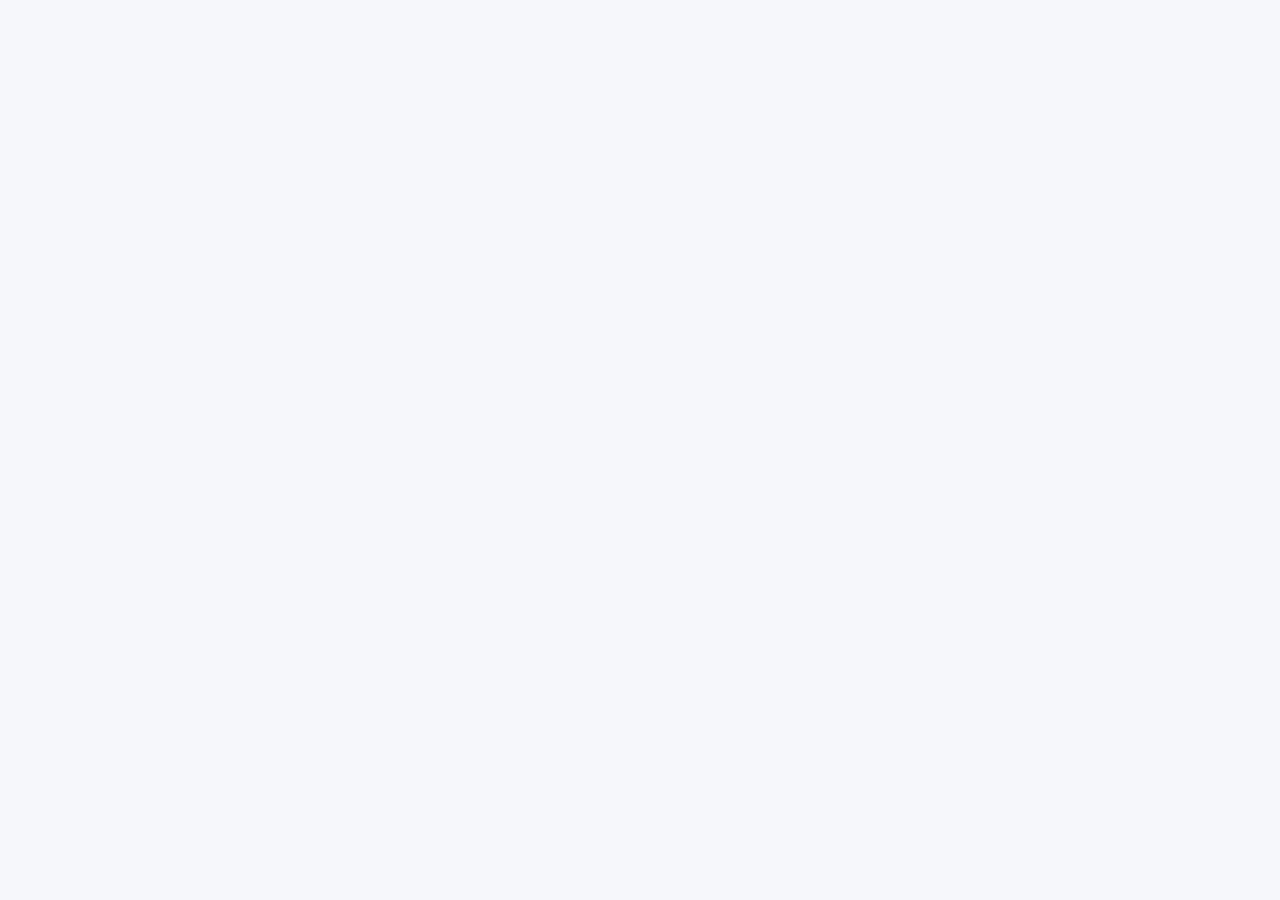
==== index.html @ f15da4e9 "Initial commit" ====
<!--?php
// Initialize the session
session_start();
 
// Check if the user is logged in, if not then redirect him to login page
if(!isset($_SESSION["loggedin"]) || $_SESSION["loggedin"] !== true){
    header("location: login.php");
    exit;
}
?-->

<!DOCTYPE html>
<html lang="en">
<head>
  <meta charset="utf-8">
<link rel="stylesheet" href="main.css">
<title>ScriptLog.js</title>
<script type="text/javascript" src="fetchToZip.js"></script>
<script type="text/javascript" src="fetchFinalTextsToZip.js"></script>
<script type="text/javascript" src="i18n.js"></script>
<script type="text/javascript" src="webscriptlog_main.js"></script>
<script type="text/javascript" src="ui.js"></script>
<script type="text/javascript" src="helpers_js/idbStore.js"></script>
<script type="text/javascript" src="ext_js/diff_match_patch.js"></script>
<script type="text/javascript" src="ext_js/FileSaver.js"></script>
<script type="text/javascript" src="ext_js/d3.min.js"></script>
<script type="text/javascript" src="ext_js/jszip.min.js"></script>
<script type="text/javascript" src="ext_js/pako.min.js"></script>
<script type="text/javascript" src="ext_js/jquery-3.3.1.min.js"></script>
</head>

<body onload="init()">

  <!-- Optional language picker -->

  <div id="tabs"></div>

  <!-- RECORD -->
  <template id="panel-RECORD">
    <div id="recorderFrame">
      <textarea
        data-i18n-attr="placeholder:ph.recorder"
        style="vertical-align: text-top;"
        id="recorder"
        rows="10"
        cols="80"></textarea>
    </div>

    <div id="recorderButtons">
      <span style="display: inline-block; width: 200px; vertical-align: text-top;">
        <span class="sidLabel"></span>
        <p>
          <b data-i18n="label.code"></b>
          <span data-i18n="label.codeHelp"></span>
        </p>

        <input
          style="width: 80px; font-family: monospace; font-size: 18px;"
          type="text"
          id="userCode"
          maxlength="6"
          autocomplete="false"
          autocorrect="false"
          spellcheck="false"
          oninput="checkUserCode(this)"
          autofocus
        />

        <div data-role="btnbar"></div>

        <br />
        <span id="messageLabel"></span>
      </span>
    </div>
  </template>

  <!-- REPLAY -->
  <template id="panel-REPLAY">
    <div id="replayFrame">
      <textarea style="vertical-align: text-top;" id="playback" rows="10" cols="80"></textarea>
    </div>

    <div id="replayButtons">
      <span style="display: inline-block; width: 200px; vertical-align: text-top;">
        <span class="sidLabel"></span>

        <div data-role="btnbar"></div>

        <span id="innerH" data-i18n="label.indexeddb"></span>
        <select style="vertical-align: text-top;" id="lb_load" name="lb" size="10"></select>

        <div style="display:none;" id="div_fetch">
          <span data-i18n="label.start"></span>
          <input type="number" id="startlimit" value="0" min="0" max="1000" />
          <br />
          <span data-i18n="label.end"></span>
          <input type="number" id="endlimit" value="5" min="0" max="1000" />
        </div>

				<p></p>
        <span data-i18n="label.selectFile"></span>
        <input style="margin: 10px;" type="file" accept="text/plain" onchange="openFile(event)" /><br />
      </span>
    </div>

    <h3 data-i18n="heading.revisionTable"></h3>
    <p>
      <span id="revisionoutput">...</span>
      <table id="sentenceDiffTable">
        <thead>
          <tr>
            <th data-i18n="th.rowNumber"></th>
            <th data-i18n="th.localDiff"></th>
            <th data-i18n="th.classification"></th>
            <th data-i18n="th.location"></th>
            <th data-i18n="th.newGroup"></th>
            <th data-i18n="th.groupDiff"></th>
            <th data-i18n="th.timeSeconds"></th>
          </tr>
        </thead>
        <tbody></tbody>
      </table>
    </p>
  </template>

  <!-- ANALYZE -->
  <template id="panel-ANALYZE">
    <h3 data-i18n="heading.infoWindow"></h3>
    <p>
      <textarea style="vertical-align: text-top;" id="messages" rows="10" cols="80"></textarea>
      <span style="vertical-align: text-top; display:inline-block;">
        <div data-role="btnbar"></div>
      </span>
    </p>

    <h3 data-i18n="heading.ftAnalysis"></h3>
    <p><div id="ftAnalysis">
      <div id="label">Time: -</div>
      <div id="content"></div>
      <button id="generate-table">Generate Table</button>
      <div id="table-container"></div>
    </div></p>

    <h3 data-i18n="heading.linData"></h3>
    <p><span id="linoutput">...</span></p>

    <h3 data-i18n="heading.progressGraph"></h3>
    <p><svg width="960" height="500"></svg></p>
  </template>

  <template id="panel-SETTINGS">
    <h3 data-i18n="heading.settings"></h3>

    <p>
    <label for="lang" style="margin-right:8px;" data-i18n="ui.language"></label>
    <select id="lang">
      <option value="sv">Svenska</option>
      <option value="en">English</option>
    </select>
    </p>

    <!-- keep a btnbar marker for consistency, even if empty -->
    <div data-role="btnbar"></div>
  </template>


  <script>



  </script>
</body>






</html>
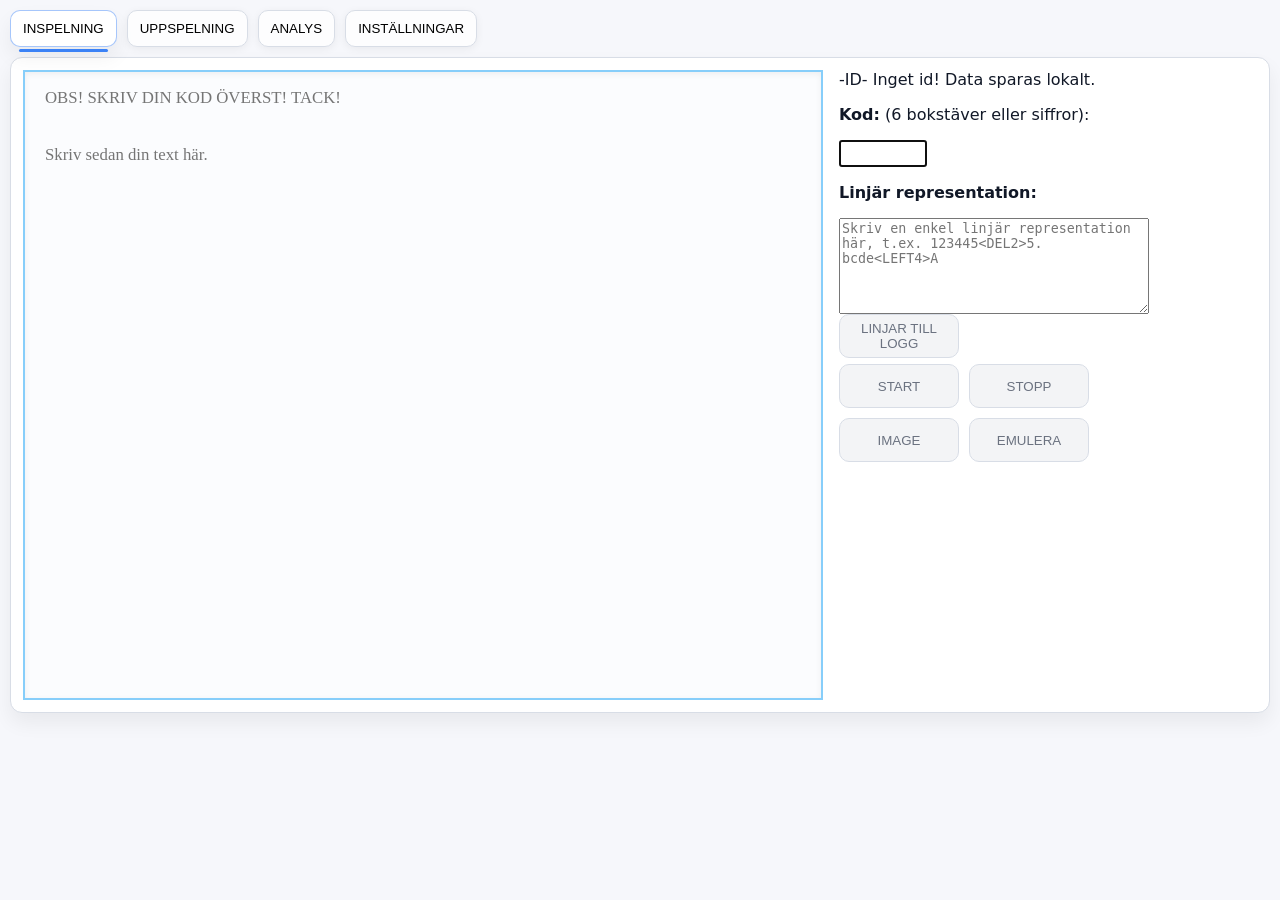
==== commit 3fb3c515: "Minor commit" ====
--- a/index.html
+++ b/index.html
@@ -17,13 +17,26 @@
 <title>ScriptLog.js</title>
 <script type="text/javascript" src="fetchToZip.js"></script>
 <script type="text/javascript" src="fetchFinalTextsToZip.js"></script>
+<script type="text/javascript" src="fetchStatsToZip.js"></script>
+<script type="text/javascript" src="fetchIDFXToZip.js"></script>
+<script type="text/javascript" src="fetchWritingScoreToZip.js"></script>
+<script type="text/javascript" src="fetchStatsToXlsx.js"></script>
 <script type="text/javascript" src="i18n.js"></script>
 <script type="text/javascript" src="webscriptlog_main.js"></script>
+<script type="text/javascript" src="webscriptlog_linear.js"></script>
+<script type="text/javascript" src="webscriptlog_linear_fast.js"></script>
+<script type="text/javascript" src="webscriptlog_linear_runtime.js"></script>
+<script type="text/javascript" src="webscriptlog_emulation.js"></script>
+<script type="text/javascript" src="webscriptlog_dashboard.js"></script>
+<script type="text/javascript" src="diffkeys-direct-recorder/converter.js"></script>
+<script type="text/javascript" src="dist/webscriptlog_format_converters.js"></script>
 <script type="text/javascript" src="ui.js"></script>
+<!--script type="text/javascript" src="viz.js"></script-->
 <script type="text/javascript" src="helpers_js/idbStore.js"></script>
 <script type="text/javascript" src="ext_js/diff_match_patch.js"></script>
 <script type="text/javascript" src="ext_js/FileSaver.js"></script>
-<script type="text/javascript" src="ext_js/d3.min.js"></script>
+<!--script type="text/javascript" src="ext_js/d3.min.js"></script-->
+<script type="text/javascript" src="ext_js/d3.v7.min.js"></script>
 <script type="text/javascript" src="ext_js/jszip.min.js"></script>
 <script type="text/javascript" src="ext_js/pako.min.js"></script>
 <script type="text/javascript" src="ext_js/jquery-3.3.1.min.js"></script>
@@ -37,115 +50,228 @@
 
   <!-- RECORD -->
   <template id="panel-RECORD">
-    <div id="recorderFrame">
-      <textarea
-        data-i18n-attr="placeholder:ph.recorder"
-        style="vertical-align: text-top;"
-        id="recorder"
-        rows="10"
-        cols="80"></textarea>
-    </div>
-
-    <div id="recorderButtons">
-      <span style="display: inline-block; width: 200px; vertical-align: text-top;">
-        <span class="sidLabel"></span>
-        <p>
-          <b data-i18n="label.code"></b>
-          <span data-i18n="label.codeHelp"></span>
-        </p>
-
-        <input
-          style="width: 80px; font-family: monospace; font-size: 18px;"
-          type="text"
-          id="userCode"
-          maxlength="6"
-          autocomplete="false"
-          autocorrect="false"
-          spellcheck="false"
-          oninput="checkUserCode(this)"
-          autofocus
-        />
-
-        <div data-role="btnbar"></div>
-
-        <br />
-        <span id="messageLabel"></span>
-      </span>
+
+		<div class="pane-split">
+			<div class="pane-main" id="recorderFrame">
+				<textarea
+						data-i18n-attr="placeholder:ph.recorder"
+						style="vertical-align: text-top;"
+						id="recorder"
+						rows="10"
+						cols="80"></textarea>
+				<canvas id="recorderImageOverlay" aria-hidden="true"></canvas>
+			</div>
+
+			<div class="pane-side" id="recorderButtons">
+				<span class="sidLabel"></span>
+				<p>
+				<b data-i18n="label.code"></b>
+				<span data-i18n="label.codeHelp"></span>
+				</p>
+
+				<input
+						style="width: 80px; font-family: monospace; font-size: 18px;"
+						type="text"
+						id="userCode"
+						maxlength="6"
+						autocomplete="false"
+						autocorrect="false"
+						spellcheck="false"
+						oninput="checkUserCode(this)"
+						autofocus
+						/>
+				<p>
+					<b data-i18n="label.linearRep"></b>
+				</p>
+				<textarea
+						data-i18n-attr="placeholder:ph.linearRep"
+						style="vertical-align: text-top; font-family: monospace; min-height: 90px;"
+						id="linearRepInput"
+						rows="5"
+						cols="36"></textarea>
+				<div id="linearRepActions">
+					<button
+						class="sl_button"
+						type="button"
+						id="b_linearlog"
+						data-i18n="btn.LINEAR_TO_LOG"
+						onclick="saveLinearRepresentationFromUI()"
+						disabled></button>
+				</div>
+				<!--p>
+					<span data-i18n="label.emulateEdits"></span>
+					<input
+						style="width: 60px; font-family: monospace; font-size: 16px;"
+						type="number"
+						id="emulateEditCount"
+						min="0"
+						max="5"
+						step="1"
+						value="5"
+					/>
+				</p-->
+
+				<div data-role="btnbar"></div>
+
+				<br />
+				<span id="messageLabel"></span>
+			</div>
+		</div>
+	</template>
+
+  <!-- REPLAY -->
+  <template id="panel-REPLAY">
+    <div id="playbackLayoutShell">
+      <div id="playbackDashboard" class="dashboard-workspace"></div>
+
+      <div id="dashboardModuleBank" hidden>
+        <div data-dashboard-module="textReplay">
+          <div class="pane-main" id="replayFrame">
+            <div id="replayTransportControls" class="replay-transport"></div>
+            <div class="replay-options">
+              <label><input type="checkbox" id="replayUseRecorderSize"> Use recorder size</label>
+              <label><input type="checkbox" id="replayEnsureCaretVisible" checked> Keep edit line visible</label>
+              <label><input type="checkbox" id="replayVirtualCursor"> Virtual cursor</label>
+            </div>
+            <textarea style="vertical-align: text-top;" id="playback" rows="10" cols="80" aria-readonly="true" tabindex="0"></textarea>
+            <div id="replaySelectionOverlay" class="replay-selection-overlay" aria-hidden="true"></div>
+            <div id="replayCaretOverlay" class="replay-caret-overlay" aria-hidden="true"></div>
+          </div>
+        </div>
+
+        <div data-dashboard-module="textTrace">
+          <div id="playbackTextTraceOutput" class="writing-score-trace-host"></div>
+        </div>
+
+        <div data-dashboard-module="writingScore">
+          <div class="writing-score-tool">
+            <div class="writing-score-threshold">
+              <label for="playbackWritingScorePauseCrit" data-i18n="label.pauseCriteria"></label>
+              <input type="number" id="playbackWritingScorePauseCrit" value="0.300" min="0" max="30" step="0.1">
+            </div>
+            <div id="playbackWritingScoreOutput" class="writing-score-main-host"></div>
+          </div>
+        </div>
+
+        <div data-dashboard-module="processGraph">
+          <div class="process-graph-tool">
+            <div class="process-graph-controls">
+              <label for="processGraphPauseThreshold">Pause threshold (s):</label>
+              <input type="number" id="processGraphPauseThreshold" value="0.300" min="0" max="300" step="0.1">
+              <label for="processGraphPauseMin">Pause min (s):</label>
+              <input type="number" id="processGraphPauseMin" value="0" min="0" max="300" step="0.1">
+              <label for="processGraphPauseMax">Pause max (s):</label>
+              <input type="number" id="processGraphPauseMax" placeholder="auto" min="0" max="300" step="0.1">
+            </div>
+            <svg id="playbackProgressGraph" width="960" height="500"></svg>
+          </div>
+        </div>
+
+        <div data-dashboard-module="diffKeys">
+          <div id="diffKeysModule" class="diff-keys-host">
+            <div id="diffKeysOutput" class="diff-keys-output">Load a log to build DiffKeys.</div>
+          </div>
+        </div>
+
+        <div data-dashboard-module="playbackControls">
+          <div class="pane-side" id="replayButtons">
+            <span class="sidLabel"></span>
+
+            <div data-role="btnbar"></div>
+
+            <span id="innerH" data-i18n="label.indexeddb"></span>
+            <select style="vertical-align: text-top;" id="lb_load" name="lb" size="10"></select>
+
+            <div style="display:none;" id="div_fetch">
+              <span data-i18n="label.start"></span>
+              <input type="number" id="startlimit" value="0" min="0" max="1000" />
+              <br />
+              <span data-i18n="label.end"></span>
+              <input type="number" id="endlimit" value="5" min="0" max="1000" />
+              <div id="batchZipProgress" class="batch-progress" hidden>
+                <progress id="batchZipProgressBar" max="100" value="0"></progress>
+                <span id="batchZipProgressText"></span>
+              </div>
+            </div>
+
+            <p></p>
+            <span data-i18n="label.selectFile"></span>
+            <input style="margin: 10px;" type="file" accept="text/plain" onchange="openFile(event)" /><br />
+          </div>
+        </div>
+
+        <div data-dashboard-module="revisionTable">
+          <div id="revisionTableModule" class="revision-table-host">
+            <span id="revisionoutput">...</span>
+            <table id="sentenceDiffTable">
+              <thead>
+                <tr>
+                  <th data-i18n="th.rowNumber"></th>
+                  <th data-i18n="th.localDiff"></th>
+                  <th data-i18n="th.classification"></th>
+                  <th data-i18n="th.location"></th>
+                  <th data-i18n="th.newGroup"></th>
+                  <th data-i18n="th.groupDiff"></th>
+                  <th data-i18n="th.timeSeconds"></th>
+                </tr>
+              </thead>
+              <tbody></tbody>
+            </table>
+          </div>
+        </div>
+
+        <div data-dashboard-module="finalTextAnalysis">
+          <div id="ftAnalysis">
+            <div id="label">Time: -</div>
+            <div id="content"></div>
+            <button id="mark-selected">Mark selected</button>
+            <button id="clear-marks">Clear marks</button>
+            <button id="generate-table">Generate Table</button>
+            <div id="table-container"></div>
+          </div>
+        </div>
+
+        <div data-dashboard-module="infoWindow">
+          <div id="infoWindowModule" class="info-window-tool">
+            <textarea style="vertical-align: text-top;" id="messages" rows="10" cols="80"></textarea>
+            <div class="info-window-controls">
+              <button class="sl_button" type="button" id="b_inspect" onclick="inspectRecords()">Inspect</button>
+              <label for="inspectIntervals" data-i18n="label.inspectIntervals"></label>
+              <input type="number" id="inspectIntervals" value="5" min="1" max="20" step="1">
+              <label for="inspectBasis" data-i18n="label.inspectBasis"></label>
+              <select id="inspectBasis">
+                <option value="recording" data-i18n="opt.inspectBasisRecording"></option>
+                <option value="typing" data-i18n="opt.inspectBasisTyping"></option>
+              </select>
+              <label for="pauseCrit" data-i18n="label.pauseCriteria"></label>
+              <input type="number" id="pauseCrit" value="0.300" min="0" max="30" step="0.1">
+            </div>
+          </div>
+        </div>
+
+        <div data-dashboard-module="idfxCsv">
+          <div id="idfxCsvModule" class="idfx-csv-tool">
+            <p class="idfx-csv-note">Note: IDFX import/export is an <em>experimental</em> feature and is still being validated.</p>
+            <textarea style="vertical-align: text-top;" id="idfxCsvOutput" rows="10" cols="80" spellcheck="false"></textarea>
+            <div class="idfx-csv-controls">
+              <button class="sl_button" type="button" id="b_printidfx" onclick="printWebScriptLogIDFX()">Print IDFX</button>
+              <button class="sl_button" type="button" id="b_printpendingdiffkeysdirectidfx" onclick="printPendingDiffKeysDirectIDFX()" hidden>Print pending full DiffKeys IDFX</button>
+              <button class="sl_button" type="button" id="b_importidfx" onclick="importIDFXFromIDFXCSVPane()">Import IDFX</button>
+              <button class="sl_button" type="button" id="b_downloadidfx" onclick="downloadIDFXFromIDFXCSVPane()">Download IDFX</button>
+              <button class="sl_button" type="button" id="b_diagnoseidfx" onclick="diagnoseIDFXReconstructionFromIDFXCSVPane()" hidden>Diagnose IDFX Reconstruction</button>
+              <label class="sl_button idfx-upload-button" for="idfxUploadInput">Upload IDFX</label>
+              <input id="idfxUploadInput" class="idfx-upload-input" type="file" accept=".idfx,.xml,text/xml,application/xml" onchange="uploadIDFXToIDFXCSVPane(event)">
+              <button class="sl_button" type="button" id="b_clearidfxcsv" onclick="clearIDFXCSVOutput()">Clear</button>
+            </div>
+          </div>
+        </div>
+      </div>
     </div>
   </template>
 
-  <!-- REPLAY -->
-  <template id="panel-REPLAY">
-    <div id="replayFrame">
-      <textarea style="vertical-align: text-top;" id="playback" rows="10" cols="80"></textarea>
-    </div>
-
-    <div id="replayButtons">
-      <span style="display: inline-block; width: 200px; vertical-align: text-top;">
-        <span class="sidLabel"></span>
-
-        <div data-role="btnbar"></div>
-
-        <span id="innerH" data-i18n="label.indexeddb"></span>
-        <select style="vertical-align: text-top;" id="lb_load" name="lb" size="10"></select>
-
-        <div style="display:none;" id="div_fetch">
-          <span data-i18n="label.start"></span>
-          <input type="number" id="startlimit" value="0" min="0" max="1000" />
-          <br />
-          <span data-i18n="label.end"></span>
-          <input type="number" id="endlimit" value="5" min="0" max="1000" />
-        </div>
-
-				<p></p>
-        <span data-i18n="label.selectFile"></span>
-        <input style="margin: 10px;" type="file" accept="text/plain" onchange="openFile(event)" /><br />
-      </span>
-    </div>
-
-    <h3 data-i18n="heading.revisionTable"></h3>
-    <p>
-      <span id="revisionoutput">...</span>
-      <table id="sentenceDiffTable">
-        <thead>
-          <tr>
-            <th data-i18n="th.rowNumber"></th>
-            <th data-i18n="th.localDiff"></th>
-            <th data-i18n="th.classification"></th>
-            <th data-i18n="th.location"></th>
-            <th data-i18n="th.newGroup"></th>
-            <th data-i18n="th.groupDiff"></th>
-            <th data-i18n="th.timeSeconds"></th>
-          </tr>
-        </thead>
-        <tbody></tbody>
-      </table>
-    </p>
-  </template>
-
   <!-- ANALYZE -->
   <template id="panel-ANALYZE">
-    <h3 data-i18n="heading.infoWindow"></h3>
-    <p>
-      <textarea style="vertical-align: text-top;" id="messages" rows="10" cols="80"></textarea>
-      <span style="vertical-align: text-top; display:inline-block;">
-        <div data-role="btnbar"></div>
-      </span>
-    </p>
-
-    <h3 data-i18n="heading.ftAnalysis"></h3>
-    <p><div id="ftAnalysis">
-      <div id="label">Time: -</div>
-      <div id="content"></div>
-      <button id="generate-table">Generate Table</button>
-      <div id="table-container"></div>
-    </div></p>
-
-    <h3 data-i18n="heading.linData"></h3>
-    <p><span id="linoutput">...</span></p>
-
-    <h3 data-i18n="heading.progressGraph"></h3>
-    <p><svg width="960" height="500"></svg></p>
+    <!-- Analysis panes now live in the dashboard workspace. -->
   </template>
 
   <template id="panel-SETTINGS">
@@ -159,6 +285,15 @@
     </select>
     </p>
 
+    <p>
+    <label for="layoutMode" style="margin-right:8px;" data-i18n="ui.layout"></label>
+    <select id="layoutMode">
+      <option value="modern" data-i18n="ui.layoutModern"></option>
+      <option value="classic" data-i18n="ui.layoutClassic"></option>
+      <option value="grid" data-i18n="ui.layoutGrid"></option>
+    </select>
+    </p>
+
     <!-- keep a btnbar marker for consistency, even if empty -->
     <div data-role="btnbar"></div>
   </template>
@@ -177,4 +312,3 @@
 
 
 </html>
-
--- a/main.css
+++ b/main.css
@@ -0,0 +1,1200 @@
+/* =========================
+   Theme tokens
+   ========================= */
+:root{
+  --bg: #f6f7fb;
+  --panel: #ffffff;
+  --border: #d8dde6;
+  --text: #111827;
+  --muted: #6b7280;
+  --shadow: 0 10px 20px rgba(0,0,0,.06);
+  --shadow-sm: 0 2px 8px rgba(0,0,0,.06);
+  --focus: rgba(59,130,246,.35);
+  --accent: #3b82f6;
+}
+
+body{
+  background: var(--bg);
+  color: var(--text);
+  margin: 0;
+  font-family: system-ui, -apple-system, Segoe UI, Roboto, Arial, sans-serif;
+}
+
+/* =========================
+   Tabs (no jQuery)
+   IMPORTANT: panels must remain display:none unless active
+   ========================= */
+#tabs{
+  margin: 10px;
+}
+
+#tabs .tabbar{
+  display: flex;
+  flex-wrap: wrap;
+  gap: 10px;
+  padding: 0;
+  margin: 0 0 10px 0;
+  list-style: none;
+}
+
+#tabs .tabbar button{
+  -webkit-appearance: none;
+  appearance: none;
+
+  position: relative;
+  cursor: pointer;
+  padding: 10px 12px;
+
+  border: 1px solid var(--border);
+  background: rgba(255,255,255,.75);
+  border-radius: 10px;
+
+  box-shadow: var(--shadow-sm);
+  transition: transform .06s ease, box-shadow .15s ease, background-color .15s ease;
+}
+
+#tabs .tabbar button:hover{
+  transform: translateY(-1px);
+}
+
+#tabs .tabbar button:focus-visible{
+  outline: none;
+  box-shadow: 0 0 0 4px var(--focus), var(--shadow-sm);
+}
+
+/* active tab */
+#tabs .tabbar button[aria-selected="true"]{
+  background: var(--panel);
+  box-shadow: var(--shadow);
+  border-color: rgba(59,130,246,.45);
+}
+
+#tabs .tabbar button[aria-selected="true"]::after{
+  content: "";
+  position: absolute;
+  left: 8px;
+  right: 8px;
+  bottom: -6px;
+  height: 3px;
+  border-radius: 2px;
+  background: var(--accent);
+}
+
+/* Panel visibility (tab logic relies on this) */
+#tabs .panel{
+  display: none;              /* MUST stay */
+  background: var(--panel);
+  border: 1px solid var(--border);
+  border-radius: 12px;
+  padding: 12px;
+  box-shadow: var(--shadow);
+}
+
+#tabs .panel.is-active{
+  display: block;
+}
+
+#playbackLayoutShell{
+  display: flex;
+  gap: 16px;
+  align-items: flex-start;
+}
+
+.dashboard-workspace{
+  display: flex;
+  gap: 16px;
+  align-items: stretch;
+  flex-wrap: wrap;
+  width: 100%;
+}
+
+.dashboard-panel{
+  display: flex;
+  flex: 0 0 420px;
+  min-width: 0;
+  height: var(--dashboard-row-height, 420px);
+  min-height: 0;
+  flex-direction: column;
+  border: 1px solid var(--border);
+  background: rgba(255,255,255,.88);
+  border-radius: 8px;
+  box-shadow: var(--shadow-sm);
+  padding: 12px;
+  box-sizing: border-box;
+  overflow: hidden;
+}
+
+.dashboard-panel[data-dashboard-span^="2x"]{
+  flex-basis: 856px;
+}
+
+.dashboard-panel[data-dashboard-span$="x2"]{
+  height: calc(var(--dashboard-row-height, 420px) + var(--dashboard-row-height, 420px) + 16px);
+}
+
+.dashboard-panel[data-dashboard-full="true"]{
+  height: auto;
+  min-height: var(--dashboard-row-height, 420px);
+  overflow: visible;
+}
+
+.dashboard-panel[data-dashboard-full="true"] .dashboard-panel-body,
+.dashboard-panel[data-dashboard-full="true"] .dashboard-panel-body > [data-dashboard-mounted-module]{
+  overflow: visible;
+  min-height: auto;
+}
+
+.dashboard-panel-header{
+  display: flex;
+  align-items: center;
+  justify-content: space-between;
+  gap: 12px;
+  margin-bottom: 10px;
+}
+
+.dashboard-panel-header h3{
+  margin: 0;
+  font-size: 1rem;
+}
+
+.dashboard-module-select{
+  max-width: 170px;
+  border: 1px solid var(--border);
+  border-radius: 6px;
+  background: var(--panel);
+  padding: 5px 8px;
+}
+
+.dashboard-panel-body{
+  display: flex;
+  flex: 1 1 auto;
+  min-height: 0;
+  flex-direction: column;
+  overflow: hidden;
+}
+
+.dashboard-panel-body > [data-dashboard-mounted-module]{
+  display: flex;
+  flex: 1 1 auto;
+  min-height: 0;
+  width: 100%;
+  flex-direction: column;
+}
+
+.dashboard-empty-panel{
+  flex: 1 1 auto;
+  min-height: 0;
+  background: repeating-linear-gradient(
+    -45deg,
+    #f8fafc,
+    #f8fafc 10px,
+    #eef2f7 10px,
+    #eef2f7 20px
+  );
+}
+
+#replayButtons{
+  width: 100%;
+}
+
+#replayFrame{
+  display: flex;
+  flex-direction: column;
+  gap: 10px;
+  position: relative;
+}
+
+.replay-transport{
+  display: flex;
+  flex-wrap: wrap;
+  gap: 10px;
+  align-items: center;
+}
+
+.replay-transport .sl_button{
+  margin: 0;
+}
+
+.replay-options{
+  display: flex;
+  flex: 0 0 auto;
+  flex-wrap: wrap;
+  gap: 12px;
+  align-items: center;
+  color: var(--muted);
+  font-size: 0.9rem;
+}
+
+.replay-options label{
+  display: inline-flex;
+  align-items: center;
+  gap: 5px;
+}
+
+body[data-layout="grid"] .dashboard-workspace{
+  display: grid;
+  grid-template-columns: repeat(var(--dashboard-columns, 2), minmax(0, 1fr));
+  grid-auto-rows: var(--dashboard-row-height, 420px);
+  grid-auto-flow: row;
+  gap: 16px;
+}
+
+body[data-layout="grid"] #playbackLayoutShell{
+  flex-direction: column;
+}
+
+body[data-layout="grid"] .dashboard-panel{
+  grid-column: span var(--dashboard-span-x, 1);
+  grid-row: span var(--dashboard-span-y, 1);
+  min-width: 0;
+  min-height: 0;
+  width: 100%;
+  height: 100%;
+}
+
+body[data-layout="grid"] .dashboard-panel[data-dashboard-full="true"]{
+  grid-column: 1 / -1;
+  grid-row: auto;
+  height: auto;
+  min-height: var(--dashboard-row-height, 420px);
+}
+
+body[data-layout="grid"] #playback{
+  height: 100%;
+  min-height: 0;
+}
+
+body[data-layout="grid"] #replayFrame{
+  flex: 1 1 auto;
+  min-height: 0;
+  width: auto;
+}
+
+.writing-score-tool{
+  display: flex;
+  flex: 1 1 auto;
+  min-height: 0;
+  width: 100%;
+  flex-direction: column;
+  gap: 10px;
+}
+
+.writing-score-threshold{
+  display: flex;
+  flex: 0 0 auto;
+  align-items: center;
+  gap: 8px;
+}
+
+.writing-score-threshold input{
+  width: 88px;
+}
+
+.process-graph-tool{
+  display: flex;
+  flex: 1 1 auto;
+  min-height: 0;
+  width: 100%;
+  flex-direction: column;
+  gap: 10px;
+}
+
+.process-graph-controls{
+  display: flex;
+  flex: 0 0 auto;
+  flex-wrap: wrap;
+  align-items: center;
+  gap: 8px;
+}
+
+.process-graph-controls input{
+  width: 88px;
+}
+
+.info-window-tool{
+  display: flex;
+  flex: 1 1 auto;
+  min-height: 0;
+  width: 100%;
+  flex-direction: column;
+  gap: 10px;
+}
+
+.info-window-controls{
+  display: flex;
+  flex: 0 0 auto;
+  flex-wrap: wrap;
+  align-items: center;
+  gap: 8px;
+}
+
+.info-window-controls input,
+.info-window-controls select{
+  max-width: 110px;
+}
+
+.dashboard-panel-body .writing-score-main-host,
+.dashboard-panel-body .writing-score-trace-host,
+.dashboard-panel-body .revision-table-host,
+.dashboard-panel-body .diff-keys-host{
+  flex: 1 1 auto;
+  min-height: 0;
+  overflow: auto;
+  padding-right: 4px;
+}
+
+.dashboard-panel-body .writing-score-main-host{
+  overflow-y: scroll;
+  scrollbar-gutter: stable;
+  max-height: 100%;
+}
+
+.dashboard-panel-body .writing-score-trace-host{
+  overflow-y: scroll;
+  scrollbar-gutter: stable;
+  max-height: 100%;
+}
+
+.dashboard-panel[data-dashboard-full="true"] .writing-score-main-host,
+.dashboard-panel[data-dashboard-full="true"] .writing-score-trace-host,
+.dashboard-panel[data-dashboard-full="true"] .revision-table-host,
+.dashboard-panel[data-dashboard-full="true"] .diff-keys-host{
+  overflow: visible;
+  max-height: none;
+}
+
+body[data-layout="grid"] .writing-score-main-host,
+body[data-layout="grid"] .writing-score-trace-host{
+  flex: 1 1 auto;
+  min-height: 0;
+  overflow: auto;
+  padding-right: 4px;
+}
+
+.dashboard-panel-body svg{
+  flex: 1 1 auto;
+  min-height: 0;
+  min-width: 0;
+  max-width: 100%;
+  max-height: 100%;
+}
+
+#playbackProgressGraph{
+  width: 100%;
+  height: 100%;
+  display: block;
+}
+
+@media (max-width: 900px){
+  #playbackLayoutShell{
+    flex-direction: column;
+  }
+
+  body[data-layout="grid"] .dashboard-workspace{
+    grid-template-columns: 1fr;
+  }
+
+  body[data-layout="grid"] .dashboard-panel{
+    grid-column: span 1;
+  }
+}
+
+/* =========================
+   Split layout wrapper (you add this in templates)
+   Use in RECORD and REPLAY templates like:
+   <div class="pane-split">
+     <div id="recorderFrame">...</div>
+     <div id="recorderButtons">...</div>
+   </div>
+   ========================= */
+.pane-split{
+  display: flex;
+  gap: 16px;
+  align-items: flex-start;
+}
+
+/* Left column grows, right column stays narrower */
+/* hard-code if you want same width of rec and repl */
+.pane-split > .pane-main{
+  /*flex: 1 1 auto;*/
+  flex: 0 0 800px;
+  width: 800px;
+  min-width: 320px;
+}
+
+/* this is were you give more space to the button area */
+.pane-split > .pane-side{
+  flex: 0 0 400px;
+  width: 400px;
+}
+
+/* Stack on smaller/portrait screens */
+@media (max-width: 900px){
+  .pane-split{
+    flex-direction: column;
+  }
+  .pane-split > .pane-side{
+    width: 100%;
+    flex: 0 0 auto;
+  }
+}
+
+/* =========================
+   Textareas
+   - No fixed 1024px widths; fill their container
+   ========================= */
+#recorder,
+#playback,
+#messages,
+#idfxCsvOutput{
+  width: 100%;
+  max-width: 100%;
+  box-sizing: border-box;
+
+  padding: 12px 20px;
+  border: 2px solid var(--border);
+  /*border-radius: 10px;*/
+
+  background: #fbfcfe;
+  font-size: 1.05rem;
+  line-height: 1.7;
+
+  resize: none;
+  overflow-y: scroll;
+
+  box-shadow: inset 0 2px 6px rgba(0,0,0,.06);
+}
+
+#recorder:focus,
+#playback:focus,
+#messages:focus,
+#idfxCsvOutput:focus{
+  outline: none;
+  box-shadow: 0 0 0 4px var(--focus), inset 0 2px 6px rgba(0,0,0,.06);
+}
+
+/* Big writing areas */
+#recorder,
+#playback{
+  height: min(70vh, 780px);
+  min-height: 360px;
+}
+
+/* Analysis/messages area smaller by default */
+#messages,
+#idfxCsvOutput{
+  height: min(45vh, 520px);
+  min-height: 220px;
+}
+
+/* Keep frames fluid */
+#recorderFrame,
+#replayFrame{
+  width: auto;
+}
+
+#replayFrame{
+  position: relative;
+}
+
+#playback{
+  position: relative;
+  z-index: 1;
+}
+
+#playback.replay-virtual-cursor-enabled{
+  caret-color: transparent;
+}
+
+#playbackDashboard .dashboard-panel-body #replayFrame{
+  flex: 1 1 auto;
+  min-width: 0;
+  min-height: 0;
+  width: 100%;
+}
+
+#playbackDashboard .dashboard-panel-body #playback{
+  flex: 1 1 auto;
+  min-width: 0;
+  min-height: 0;
+  height: auto;
+}
+
+#playbackDashboard .dashboard-panel-body #messages,
+#playbackDashboard .dashboard-panel-body #idfxCsvOutput{
+  flex: 1 1 auto;
+  min-width: 0;
+  min-height: 0;
+  height: auto;
+}
+
+#idfxCsvModule{
+  display: flex;
+  flex-direction: column;
+  gap: 10px;
+  height: 100%;
+  min-height: 0;
+}
+
+.idfx-csv-controls{
+  display: flex;
+  flex-wrap: wrap;
+  gap: 8px;
+}
+
+.idfx-csv-controls .sl_button{
+  font-size: 13px;
+}
+
+.idfx-csv-note{
+  margin: 0;
+  color: #6b7280;
+  font-size: .92rem;
+}
+
+.idfx-upload-button{
+  display: inline-flex;
+  align-items: center;
+  justify-content: center;
+}
+
+.idfx-upload-input{
+  display: none;
+}
+
+#playbackDashboard .dashboard-panel-body #playback.replay-recorder-size{
+  flex: 0 0 auto !important;
+  width: var(--replay-recorder-width) !important;
+  height: var(--replay-recorder-height) !important;
+  min-width: 0 !important;
+  min-height: 0 !important;
+  max-width: none !important;
+  max-height: none !important;
+}
+
+.replay-caret-overlay{
+  position: absolute;
+  display: none;
+  width: 2px;
+  height: 1.25em;
+  background: #111827;
+  pointer-events: none;
+  z-index: 4;
+  animation: replay-caret-blink 1s steps(1) infinite;
+}
+
+.replay-selection-overlay{
+  position: absolute;
+  display: none;
+  pointer-events: none;
+  z-index: 3;
+}
+
+.replay-selection-segment{
+  position: absolute;
+  background: rgba(37, 99, 235, 0.28);
+  border-radius: 2px;
+}
+
+@keyframes replay-caret-blink{
+  0%, 49% { opacity: 1; }
+  50%, 100% { opacity: 0; }
+}
+
+#recorderFrame{
+  position: relative;
+}
+
+#recorderImageOverlay{
+  display: none;
+  position: absolute;
+  inset: 0;
+  width: 100%;
+  height: 100%;
+  z-index: 5;
+  pointer-events: auto;
+  border: 2px solid var(--border);
+  box-sizing: border-box;
+}
+
+#recorderFrame.image-overlay-active #recorderImageOverlay{
+  display: block;
+}
+
+/* =========================
+   Classic layout (match lab dimensions/typography)
+   ========================= */
+body[data-layout="classic"] .pane-split > .pane-main{
+  flex: 0 0 1024px;
+  width: 1024px;
+  min-width: 1024px;
+}
+
+body[data-layout="classic"] #recorderFrame,
+body[data-layout="classic"] #replayFrame{
+  width: 1024px;
+}
+
+body[data-layout="classic"] #recorder,
+body[data-layout="classic"] #playback{
+  width: 1024px;
+  max-width: none;
+  height: 768px;
+  min-height: 768px;
+  font-size: 1.5em;
+  line-height: 200%;
+}
+
+@media (max-width: 900px){
+  body[data-layout="classic"] .pane-split{
+    flex-direction: row;
+  }
+  body[data-layout="classic"] .pane-split > .pane-side{
+    width: 400px;
+    flex: 0 0 400px;
+  }
+}
+
+/* =========================
+   Buttons
+   ========================= */
+.sl_button{
+  -webkit-appearance: none;
+  appearance: none;
+
+  width: 120px;          /* base width */
+  height: 44px;
+
+  border: 1px solid var(--border);
+  background: linear-gradient(#ffffff, #f1f3f7);
+  border-radius: 10px;
+
+  color: var(--text);
+  box-shadow: var(--shadow-sm);
+
+  transition: transform .06s ease, box-shadow .15s ease, background-color .15s ease;
+}
+
+.sl_button:hover{
+  transform: translateY(-1px);
+  box-shadow: 0 8px 16px rgba(0,0,0,.08);
+  background: linear-gradient(#ffffff, #eef3ff);
+}
+
+.sl_button:active{
+  transform: translateY(0px);
+  box-shadow: 0 3px 8px rgba(0,0,0,.10);
+}
+
+.sl_button:focus-visible{
+  outline: none;
+  box-shadow: 0 0 0 4px var(--focus), var(--shadow-sm);
+}
+
+.sl_button:disabled{
+  background: #f3f4f6;
+  color: var(--muted);
+  box-shadow: none;
+}
+
+/* Double-click buttons: inner ring + badge */
+.sl_button.dblclick{
+  position: relative;
+  box-shadow: inset 0 0 0 2px rgba(17,24,39,.55), var(--shadow-sm);
+}
+
+.sl_button.dblclick::after{
+  content: "2×";
+  position: absolute;
+  top: 6px;
+  right: 8px;
+  font-size: 11px;
+  line-height: 1;
+  padding: 2px 6px;
+  border: 1px solid rgba(17,24,39,.45);
+  border-radius: 999px;
+  background: rgba(255,255,255,.18);
+  color: rgba(17,24,39,.4);
+}
+
+.sl_button.dblclick:hover::after,
+.sl_button.dblclick:focus-visible::after{
+  background: rgba(255,255,255,.9);
+  border-color: rgba(17,24,39,.45);
+  color: rgba(17,24,39,.8);
+}
+
+/* =========================
+   Button row layout (your post-UI layout helpers use these)
+   ========================= */
+.btn-grid{
+  display: flex;
+  flex-direction: column;
+  gap: 10px;
+  margin-top: 6px;
+}
+
+.btn-row{
+  display: flex;
+  flex-wrap: wrap;
+  gap: 10px;
+  align-items: center;
+}
+
+/* Buttons inside row layouts: no outer margins + wider min-width */
+.btn-row .sl_button{
+  margin: 0;
+  min-width: 120px;
+}
+
+/* Optional spacing between groups */
+.btn-spacer{
+  height: 10px;
+}
+
+/* =========================
+   Misc UI bits
+   ========================= */
+#innerH{
+  font-size: 1.05rem;
+  font-weight: 700;
+  margin: 12px 0 8px 0;
+  border-left: 4px solid rgba(59,130,246,.15);
+  padding-left: 8px;
+}
+
+#lb_load{
+  margin: 10px 0;
+  width: 100%;
+  max-width: 100%;
+}
+
+.batch-progress{
+  margin-top: 10px;
+  display: flex;
+  align-items: center;
+  gap: 8px;
+}
+
+.batch-progress[hidden]{
+  display: none;
+}
+
+#batchZipProgressBar{
+  width: 110px;
+  height: 8px;
+  accent-color: var(--accent);
+}
+
+#batchZipProgressText{
+  font-size: 0.85rem;
+  color: var(--muted);
+  min-width: 84px;
+}
+
+.linred {
+	color: red;
+}
+
+/* =========================
+   Tables
+   - Scope styles to specific tables/containers
+   ========================= */
+
+/* Revision diff table only */
+#sentenceDiffTable{
+  width: 60%;
+  border-collapse: collapse;
+  margin-top: 16px;
+
+  background: var(--panel);
+  border: 1px solid var(--border);
+  border-radius: 10px;
+  overflow: hidden;
+  box-shadow: var(--shadow-sm);
+}
+
+#sentenceDiffTable th,
+#sentenceDiffTable td{
+  border: 1px solid #ddd;
+  padding: 8px;
+  text-align: left;
+  vertical-align: top;
+  white-space: pre-wrap;
+}
+
+#sentenceDiffTable th{
+  background: #f3f6fb;
+  color: var(--text);
+}
+
+/* Your diff coloring classes */
+.insert  { color: green; }
+.delete  { color: red; }
+.replace { color: orange; }
+.nochange { color: gray; }
+
+.new-group { background-color: lightblue; }
+
+.last-in-group { background-color: lightgrey; }
+.last-in-group:hover { background-color: bisque; }
+.last-in-group:active { background-color: white; }
+
+.second-diff { background-color: lightgreen; }
+
+/* Final-text analysis: container + table inside it */
+#content{
+  width: 60%;
+  max-width: 60rem;     /* better than 60% for responsive */
+  height: 400px;
+  border: 1px solid var(--border);
+  border-radius: 10px;
+  padding: 10px;
+  margin-top: 16px;
+  overflow-y: auto;
+  white-space: pre-wrap;
+  background: var(--panel);
+  box-shadow: var(--shadow-sm);
+}
+
+#table-container{
+  margin-top: 16px;
+  overflow-x: auto;     /* allow horizontal scroll on small screens */
+}
+
+#table-container table{
+  width: 40%;
+  border-collapse: collapse;
+
+  background: var(--panel);
+  border: 1px solid var(--border);
+  border-radius: 10px;
+  overflow: hidden;
+  box-shadow: var(--shadow-sm);
+}
+
+#table-container th,
+#table-container td{
+  border: 1px solid #ddd;
+  padding: 8px;
+  text-align: left;
+  white-space: normal;
+}
+
+#table-container th{
+  background: #f3f6fb;
+  color: var(--text);
+}
+
+#writingScoreOutput{
+  white-space: normal;
+}
+
+.writing-score-main-host,
+.writing-score-trace-host{
+  width: 100%;
+}
+
+.writing-score-line{
+  white-space: pre-wrap;
+  word-break: break-word;
+}
+
+.writing-score-trace{
+  margin-top: 16px;
+}
+
+.writing-score-trace-title{
+  margin-bottom: 8px;
+  font-size: 0.95rem;
+  font-weight: 700;
+  color: var(--muted);
+}
+
+.writing-score-trace-table{
+  width: 100%;
+  border-collapse: collapse;
+  background: var(--panel);
+  border: 1px solid var(--border);
+  border-radius: 10px;
+  overflow: hidden;
+  box-shadow: var(--shadow-sm);
+}
+
+.writing-score-trace-table th,
+.writing-score-trace-table td{
+  border: 1px solid #ddd;
+  padding: 8px;
+  text-align: left;
+  vertical-align: top;
+}
+
+.writing-score-trace-table th{
+  background: #f3f6fb;
+  color: var(--text);
+}
+
+.diff-keys-table{
+  width: 100%;
+  border-collapse: collapse;
+  background: var(--panel);
+  border: 1px solid var(--border);
+  font-size: 12px;
+}
+
+.diff-keys-table th,
+.diff-keys-table td{
+  border: 1px solid #ddd;
+  padding: 6px 8px;
+  text-align: left;
+  vertical-align: top;
+}
+
+.diff-keys-table th{
+  position: sticky;
+  top: 0;
+  z-index: 1;
+  background: #f3f6fb;
+  color: var(--text);
+}
+
+.diff-keys-table td.diff-keys-text{
+  white-space: pre-wrap;
+  overflow-wrap: anywhere;
+  font-family: ui-monospace, SFMono-Regular, Menlo, Consolas, monospace;
+}
+
+.diff-keys-empty{
+  padding: 0.75rem;
+  color: var(--muted);
+}
+
+.writing-score-trace-ts{
+  width: 120px;
+  white-space: nowrap;
+}
+
+.writing-score-trace-ts-sep{
+  color: var(--muted);
+  margin: 0 4px;
+}
+
+.writing-score-trace-items{
+  white-space: pre-wrap;
+  word-break: break-word;
+  font-family: ui-monospace, SFMono-Regular, Menlo, Monaco, Consolas, "Liberation Mono", monospace;
+}
+
+.writing-score-jump{
+  border: 0;
+  padding: 0;
+  background: transparent;
+  color: #1f5fbf;
+  font: inherit;
+  cursor: pointer;
+  text-decoration: underline;
+}
+
+.writing-score-jump:hover{
+  color: #17478e;
+}
+
+.writing-score-jump:focus-visible{
+  outline: 2px solid var(--accent);
+  outline-offset: 2px;
+}
+
+.writing-score-trace-empty{
+  margin-top: 12px;
+  color: var(--muted);
+}
+
+/* Highlight span used in final-text analysis */
+.newspan{
+  border: 2px solid #000;
+  padding: 0 2px;
+  margin: 0;
+  display: inline;
+  position: relative;
+}
+
+#mark-selected,
+#clear-marks,
+#generate-table{
+  margin: 10px 8px 0 0;
+}
+
+/* =========================
+   Graph styles (keep only if used by your SVG)
+   ========================= */
+.line{
+  fill: none;
+  stroke: steelblue;
+  stroke-width: 2px;
+}
+
+.grid line{
+  stroke: lightgrey;
+  stroke-opacity: 0.7;
+  shape-rendering: crispEdges;
+}
+
+.grid path{
+  stroke-width: 0;
+}
+
+/* =========================
+   Roundtrip lab
+   ========================= */
+.roundtrip-body{
+  background:
+    radial-gradient(circle at top right, rgba(59,130,246,.14), transparent 35%),
+    linear-gradient(180deg, #f6f7fb, #eef2f7 40%, #f8fafc);
+}
+
+.roundtrip-shell{
+  max-width: 1800px;
+  margin: 0 auto;
+  padding: 20px;
+}
+
+.roundtrip-header{
+  display: flex;
+  justify-content: space-between;
+  gap: 24px;
+  align-items: flex-end;
+  margin-bottom: 16px;
+}
+
+.roundtrip-header h1{
+  margin: 0;
+  font-size: clamp(2rem, 4vw, 3.6rem);
+  letter-spacing: -0.04em;
+}
+
+.roundtrip-header p{
+  margin: 8px 0 0 0;
+  max-width: 760px;
+  color: var(--muted);
+}
+
+.roundtrip-controls{
+  display: flex;
+  gap: 12px;
+  align-items: end;
+  flex-wrap: wrap;
+}
+
+.roundtrip-controls label{
+  display: flex;
+  flex-direction: column;
+  gap: 6px;
+  font-size: 0.9rem;
+  color: var(--muted);
+}
+
+.roundtrip-controls input{
+  width: 120px;
+  padding: 10px 12px;
+  border: 1px solid var(--border);
+  border-radius: 10px;
+  background: var(--panel);
+}
+
+.roundtrip-status-row{
+  display: flex;
+  gap: 10px;
+  flex-wrap: wrap;
+  margin-bottom: 16px;
+}
+
+.roundtrip-status{
+  padding: 10px 14px;
+  border-radius: 999px;
+  border: 1px solid var(--border);
+  background: rgba(255,255,255,.72);
+  font-size: 0.92rem;
+  font-weight: 700;
+}
+
+.roundtrip-status.is-ok{
+  color: #166534;
+  border-color: rgba(22,101,52,.25);
+  background: rgba(220,252,231,.88);
+}
+
+.roundtrip-status.is-bad{
+  color: #991b1b;
+  border-color: rgba(153,27,27,.25);
+  background: rgba(254,226,226,.9);
+}
+
+.roundtrip-status.is-idle{
+  color: #475569;
+}
+
+.roundtrip-grid{
+  display: grid;
+  grid-template-columns: repeat(2, minmax(320px, 1fr));
+  gap: 16px;
+}
+
+.roundtrip-pane{
+  border: 1px solid var(--border);
+  background: rgba(255,255,255,.88);
+  border-radius: 16px;
+  box-shadow: var(--shadow-sm);
+  padding: 12px;
+}
+
+.roundtrip-pane h2{
+  margin: 0 0 10px 0;
+  font-size: 1rem;
+  letter-spacing: -0.03em;
+}
+
+#rtInput,
+#rtLinear1,
+#rtText2,
+#rtLinear2{
+  width: 100%;
+  min-height: min(36vh, 420px);
+  box-sizing: border-box;
+  border: 2px solid var(--border);
+  border-radius: 12px;
+  padding: 14px;
+  background: #fbfcfe;
+  box-shadow: inset 0 2px 6px rgba(0,0,0,.06);
+  resize: vertical;
+  font-size: 1rem;
+  line-height: 1.55;
+}
+
+#rtLinear1,
+#rtLinear2{
+  font-family: ui-monospace, SFMono-Regular, Menlo, Monaco, Consolas, "Liberation Mono", monospace;
+  font-size: 0.94rem;
+}
+
+#rtInput:focus,
+#rtLinear1:focus,
+#rtText2:focus,
+#rtLinear2:focus{
+  outline: none;
+  box-shadow: 0 0 0 4px var(--focus), inset 0 2px 6px rgba(0,0,0,.06);
+}
+
+@media (max-width: 900px){
+  .roundtrip-shell{
+    padding: 12px;
+  }
+
+  .roundtrip-header{
+    flex-direction: column;
+    align-items: flex-start;
+  }
+
+  .roundtrip-grid{
+    grid-template-columns: 1fr;
+  }
+}
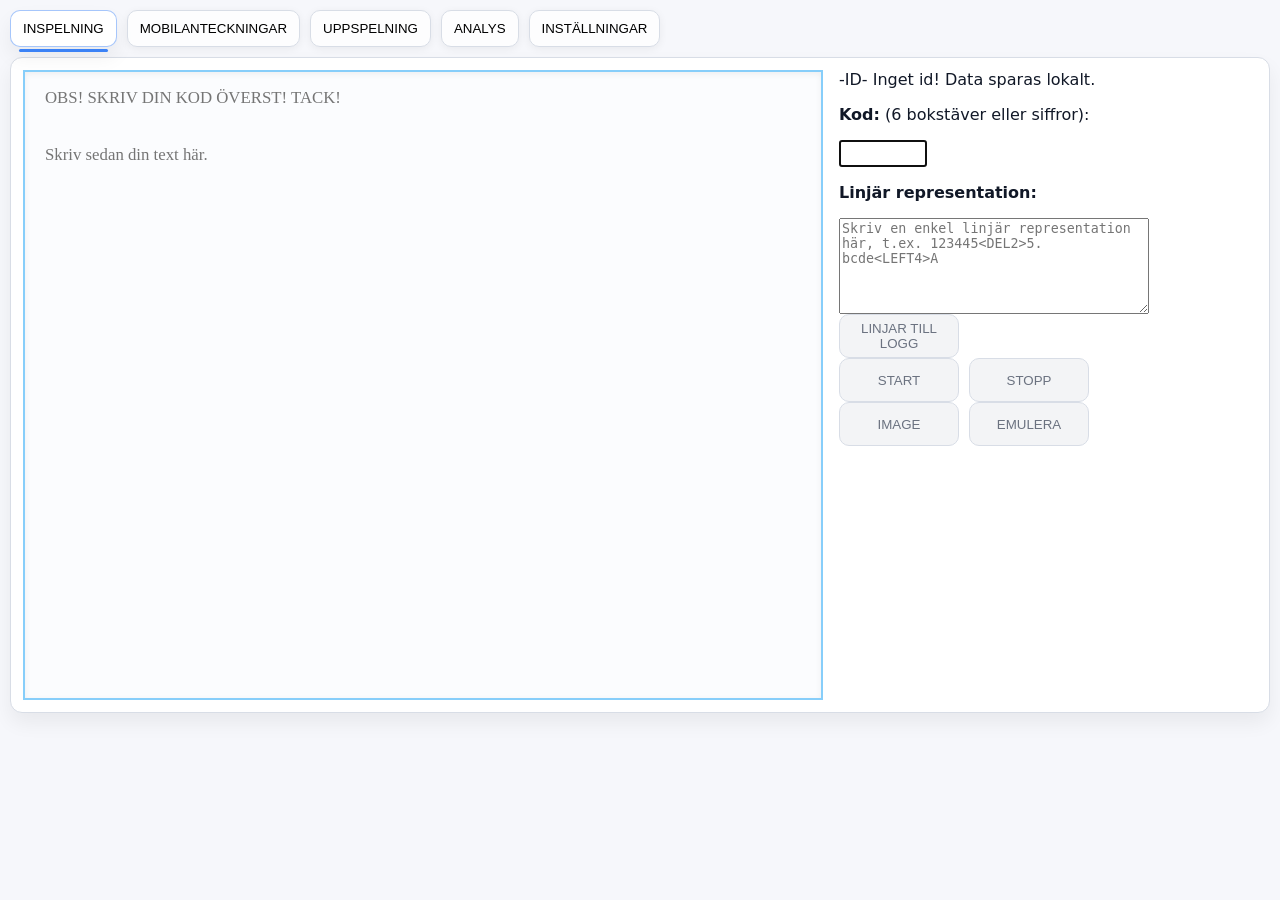
==== commit c2eaac9e: "Added experimental note-based mobile mode" ====
--- a/index.html
+++ b/index.html
@@ -119,6 +119,41 @@
 		</div>
 	</template>
 
+  <!-- MOBILE NOTES -->
+  <template id="panel-MOBILE_NOTES">
+    <div id="mobileNotesApp" class="mobile-notes-app">
+      <div class="mobile-notes-toolbar">
+        <div>
+          <button type="button" id="mobileNotesHome" class="mobile-notes-home">Mobile Notes</button>
+          <div id="mobileNotesStatus" class="mobile-notes-status">Prototype recorder</div>
+        </div>
+        <label class="mobile-notes-code">
+          Code
+          <input type="text" id="mobileNotesCode" maxlength="6" autocomplete="false" autocorrect="false" spellcheck="false">
+        </label>
+      </div>
+
+      <div id="mobileNotesOverview" class="mobile-notes-overview">
+        <div class="mobile-notes-actions">
+          <button class="sl_button" type="button" id="mobileNotesNew">New note</button>
+          <button class="sl_button" type="button" id="mobileNotesCommitActive" disabled>Commit active note</button>
+        </div>
+        <div id="mobileNotesGrid" class="mobile-notes-grid"></div>
+      </div>
+
+      <div id="mobileNotesEditorShell" class="mobile-notes-editor-shell" hidden>
+        <div class="mobile-notes-editor-bar">
+          <input type="text" id="mobileNotesTitle" class="mobile-notes-title" placeholder="Untitled note">
+          <button class="sl_button" type="button" id="mobileNotesCommitOpen">Commit snapshot</button>
+        </div>
+        <div class="mobile-notes-editor-wrap">
+          <textarea id="mobileNotesEditor" class="mobile-notes-editor" autocomplete="false" autocorrect="true" spellcheck="true" placeholder="Write this note..."></textarea>
+          <div id="mobileNotesCaret" class="mobile-notes-caret" aria-hidden="true"></div>
+        </div>
+      </div>
+    </div>
+  </template>
+
   <!-- REPLAY -->
   <template id="panel-REPLAY">
     <div id="playbackLayoutShell">
--- a/main.css
+++ b/main.css
@@ -725,6 +725,317 @@
 }
 
 /* =========================
+   Mobile notes prototype
+   ========================= */
+.mobile-notes-app{
+  display: flex;
+  flex-direction: column;
+  gap: 14px;
+  width: 100%;
+  max-width: 100vw;
+  min-height: calc(100vh - 120px);
+  box-sizing: border-box;
+  font-size: 1.8rem;
+}
+
+.mobile-notes-toolbar,
+.mobile-notes-editor-bar,
+.mobile-notes-actions{
+  display: flex;
+  align-items: center;
+  gap: 10px;
+}
+
+.mobile-notes-toolbar{
+  justify-content: space-between;
+  flex-wrap: wrap;
+}
+
+.mobile-notes-home{
+  cursor: pointer;
+  border: 0;
+  background: transparent;
+  padding: 0;
+  color: var(--text);
+  font: inherit;
+  font-weight: 800;
+  text-align: left;
+}
+
+.mobile-notes-home{
+  margin: 0;
+  font-size: 2.7rem;
+}
+
+.mobile-notes-status{
+  color: var(--muted);
+  font-size: 1.8rem;
+}
+
+.mobile-notes-code{
+  display: flex;
+  align-items: center;
+  gap: 8px;
+  color: var(--muted);
+  font-size: 1.8rem;
+}
+
+.mobile-notes-code input,
+.mobile-notes-title{
+  border: 1px solid var(--border);
+  border-radius: 8px;
+  padding: 10px 12px;
+  font: inherit;
+}
+
+.mobile-notes-code input{
+  width: 8.5ch;
+  min-width: 190px;
+  text-transform: uppercase;
+  font-family: monospace;
+  letter-spacing: .08em;
+}
+
+.mobile-notes-overview{
+  display: flex;
+  flex: 1 1 auto;
+  min-height: 0;
+  flex-direction: column;
+  gap: 14px;
+}
+
+.mobile-notes-actions{
+  flex-wrap: wrap;
+}
+
+.mobile-notes-grid{
+  display: grid;
+  width: 100%;
+  grid-template-columns: repeat(auto-fill, minmax(min(180px, 100%), 1fr));
+  gap: 12px;
+}
+
+.mobile-note-card{
+  position: relative;
+  display: flex;
+  min-height: 150px;
+  flex-direction: column;
+  justify-content: space-between;
+  gap: 12px;
+  border: 1px solid var(--border);
+  border-radius: 8px;
+  background: #fffef7;
+  box-shadow: var(--shadow-sm);
+  padding: 12px;
+  text-align: left;
+}
+
+.mobile-note-card-main{
+  cursor: pointer;
+  border: 0;
+  background: transparent;
+  padding: 0 46px 0 0;
+  text-align: left;
+  color: inherit;
+  font: inherit;
+}
+
+.mobile-note-card-title{
+  margin: 0 0 8px;
+  font-size: 2rem;
+  font-weight: 700;
+}
+
+.mobile-note-card-preview{
+  overflow: hidden;
+  display: -webkit-box;
+  color: #374151;
+  font-size: 1.9rem;
+  line-height: 1.35;
+  -webkit-line-clamp: 5;
+  -webkit-box-orient: vertical;
+  white-space: pre-wrap;
+}
+
+.mobile-note-card-meta{
+  color: var(--muted);
+  font-size: 1.55rem;
+}
+
+.mobile-note-card-actions{
+  display: flex;
+  flex-wrap: wrap;
+  gap: 8px;
+  justify-content: flex-end;
+}
+
+.mobile-note-card-delete{
+  position: absolute;
+  top: 8px;
+  right: 8px;
+  display: grid;
+  width: 42px;
+  height: 42px;
+  place-items: center;
+  border: 1px solid #fecaca;
+  border-radius: 999px;
+  background: rgba(255,247,247,.94);
+  color: #991b1b;
+  font-size: 2rem;
+  line-height: 1;
+  box-shadow: var(--shadow-sm);
+}
+
+.mobile-notes-editor-shell{
+  display: flex;
+  flex: 1 1 auto;
+  min-height: 0;
+  width: 100%;
+  flex-direction: column;
+  gap: 10px;
+  box-sizing: border-box;
+}
+
+.mobile-notes-editor-shell[hidden]{
+  display: none;
+}
+
+.mobile-notes-editor-bar{
+  flex-wrap: wrap;
+}
+
+.mobile-notes-title{
+  flex: 1 1 220px;
+  min-width: 0;
+  font-weight: 700;
+}
+
+.mobile-notes-editor-wrap{
+  position: relative;
+  width: 100%;
+}
+
+.mobile-notes-editor{
+  flex: 0 1 auto;
+  min-height: 34vh;
+  height: 44vh;
+  max-height: 58vh;
+  width: 100%;
+  box-sizing: border-box;
+  resize: vertical;
+  border: 1px solid var(--border);
+  border-radius: 8px;
+  padding: 14px;
+  font: 40px/1.35 system-ui, -apple-system, Segoe UI, Roboto, Arial, sans-serif;
+}
+
+.mobile-notes-caret{
+  position: absolute;
+  display: none;
+  width: 4px;
+  min-height: 1em;
+  border-radius: 2px;
+  background: #111827;
+  pointer-events: none;
+  z-index: 2;
+  animation: mobile-notes-caret-blink 1s steps(1) infinite;
+}
+
+@keyframes mobile-notes-caret-blink{
+  50%{
+    opacity: .15;
+  }
+}
+
+.mobile-notes-delete{
+  background: linear-gradient(#fff7f7, #fee2e2);
+  border-color: #fecaca;
+}
+
+.mobile-notes-app .sl_button{
+  width: auto;
+  min-width: 180px;
+  min-height: 66px;
+  height: auto;
+  padding: 12px 18px;
+  font-size: 1.45rem;
+  font-weight: 700;
+  line-height: 1.15;
+}
+
+@media (max-width: 700px){
+  body{
+    overflow-x: hidden;
+  }
+
+  #tabs{
+    margin: 0;
+    width: 100vw;
+    max-width: 100vw;
+    box-sizing: border-box;
+  }
+
+  #tabs .tabbar{
+    padding: 8px 8px 0;
+    box-sizing: border-box;
+  }
+
+  #tabs .panel{
+    width: 100vw;
+    max-width: 100vw;
+    min-height: calc(100vh - 64px);
+    box-sizing: border-box;
+    border-radius: 0;
+    border-left: 0;
+    border-right: 0;
+    padding: 10px;
+  }
+
+  .mobile-notes-app{
+    min-height: calc(100vh - 92px);
+  }
+
+  .mobile-notes-grid{
+    grid-template-columns: 1fr 1fr;
+    gap: 10px;
+  }
+
+  .mobile-notes-toolbar,
+  .mobile-notes-actions,
+  .mobile-notes-editor-bar{
+    width: 100%;
+  }
+
+  .mobile-notes-actions .sl_button,
+  .mobile-notes-editor-bar .sl_button{
+    flex: 1 1 100%;
+    min-width: 0;
+  }
+
+  .mobile-notes-code{
+    width: 100%;
+  }
+
+  .mobile-notes-code input{
+    flex: 1 1 auto;
+    min-width: 0;
+  }
+
+  .mobile-note-card{
+    min-height: 136px;
+    min-width: 0;
+  }
+  }
+
+  .mobile-notes-editor{
+    min-height: 32vh;
+    height: 42vh;
+    max-height: 52vh;
+    font-size: 42px;
+  }
+}
+
+/* =========================
    Button row layout (your post-UI layout helpers use these)
    ========================= */
 .btn-grid{
